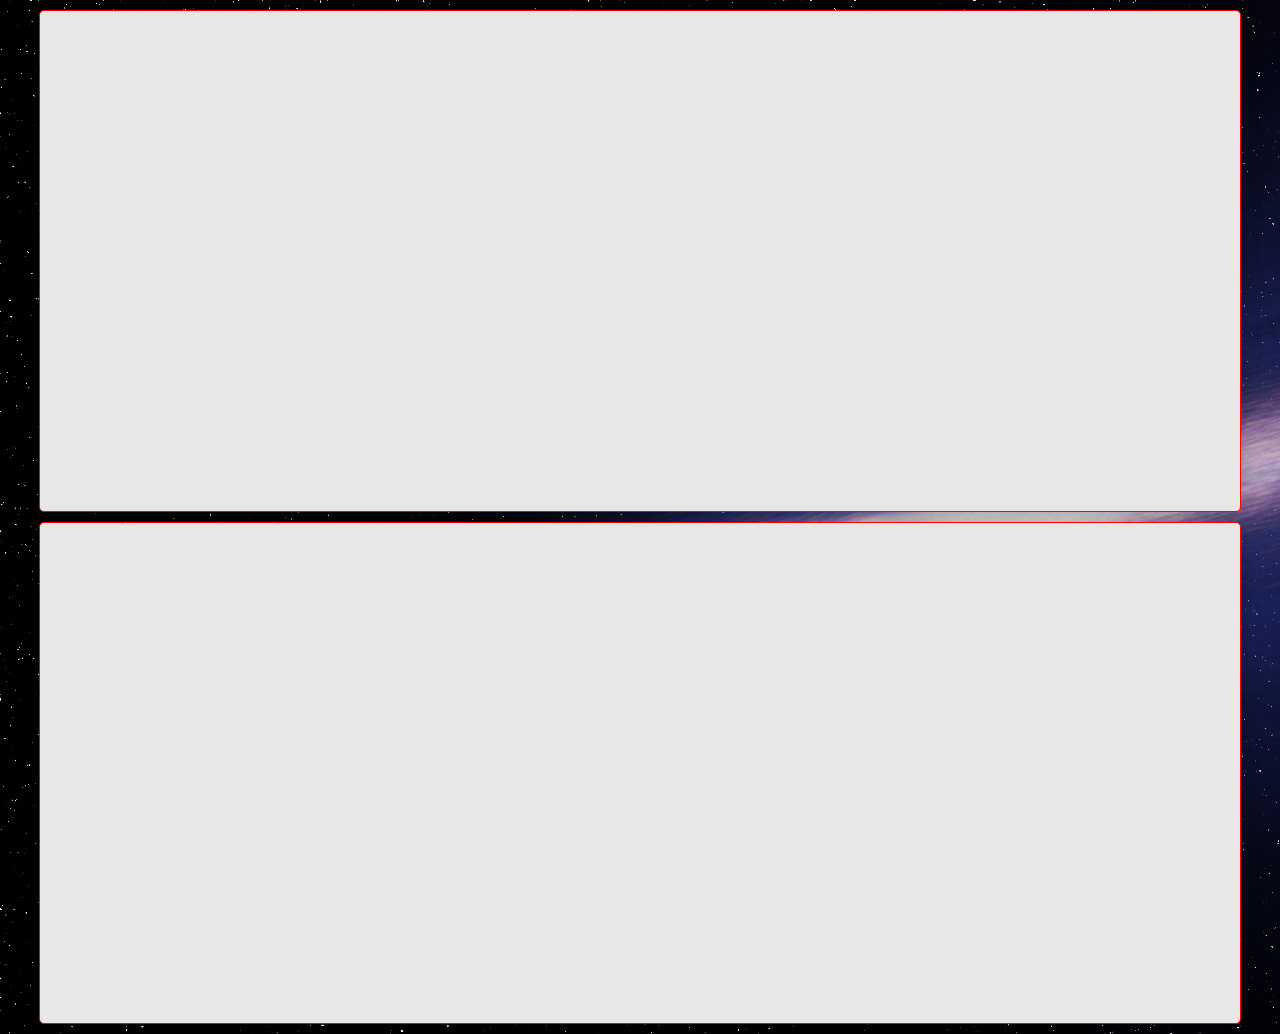
==== pages/bka_topic.html @ 345f81ac "web commit" ====
<!DOCTYPE html>
<html lang="en">

<head>
    <meta charset="UTF-8">
    <meta name="viewport" content="width=device-width, initial-scale=1.0">
    <script src="../js/vue.js"></script>
    <script src="https://apps.bdimg.com/libs/jquery/2.1.4/jquery.min.js"></script>
    <script src="../js/axios-0.18.0.js"></script>
    <link rel="stylesheet" href="https://cdn.staticfile.org/ionicons/2.0.1/css/ionicons.min.css">
    <link rel="stylesheet" href="../css/header.css">
    <link rel="stylesheet" href="../plugs/reset.css">
    <link rel="stylesheet" href="../css/bka_topic.css">
    <title>帖子列表</title>
</head>

<body>

    <div id="app">
        <div class="headerpage"></div>

        <div class="user-box">

        </div>



        <div class="topic-box">

        </div>


        <div class="reply-box">
            <ul class="reply-items">
                <li class="reply-list">


                </li>
            </ul>
        </div>




    </div>





    <script>
        $(".headerpage").load("../header.html");
    </script>

</body>

</html>
---- css/header.css ----
#header {
    width: 100%;
    height: 80px;
    line-height: 80px;
    /* background-color: gray; */
    box-shadow: 1px 1px 5px rgba(0, 0, 0, .2);
    position: relative;
    color: white;
    /* opacity: 0.5; */
}

.top-contain {
    width: 1200px;
    margin: 0 auto;
}


/* logo */

.left-logo {
    display: block;
}

.top-contain a {
    text-decoration: none;
    color: rgb(10, 39, 49);
    font-size: 17px;
    display: block;
    margin-left: 8px;
    color: white;
}


/* left daohanglan */

.left-topbar,
#header li {
    float: left;
}

.shop-cart,
.user-info {
    float: right;
}
---- css/bka_topic.css ----
body {
    background: url(../../img/bgc1.jpg) no-repeat;
    background-attachment: fixed;
}

.topic-box,
.reply-box {
    position: relative;
    /*  */
    margin: 10px auto;
    width: 1200px;
    border: 1px red solid;
    height: 500px;
    background-color: rgb(233, 230, 230);
    box-shadow: 2px 2px 20px rgba(0, 0, 0, .2);
    border-radius: 5px;
}
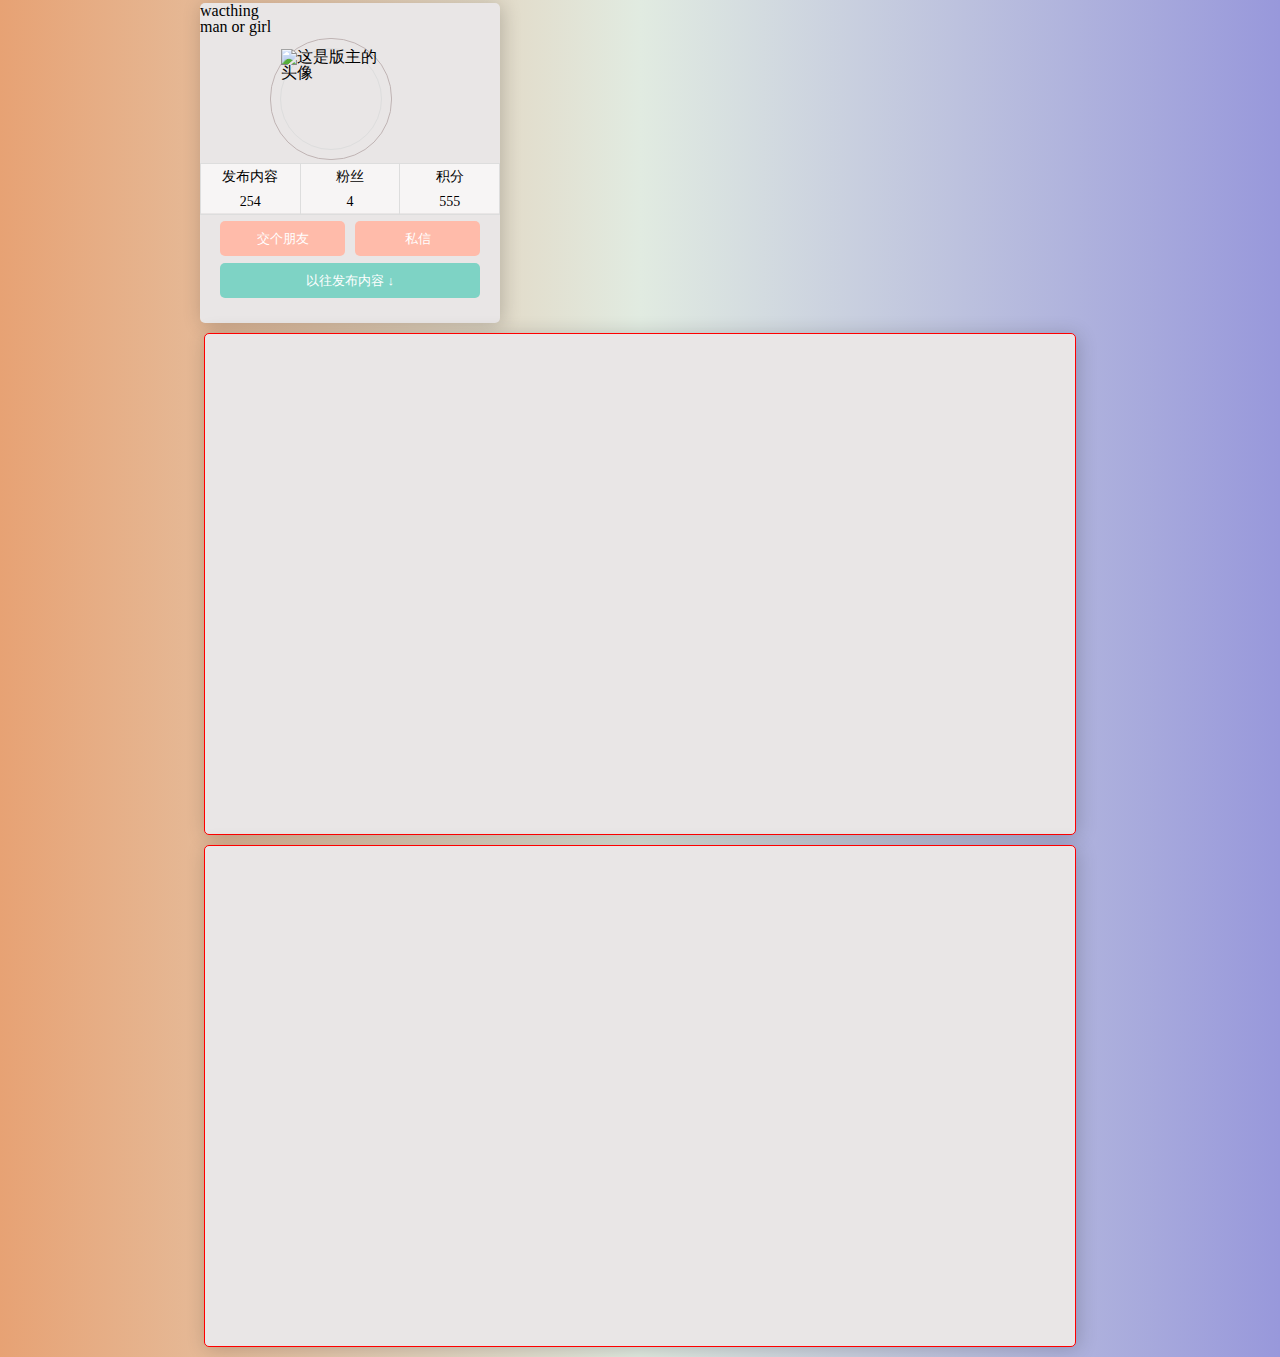
==== commit 7fcfd22a: "new topicmain" ====
--- a/pages/bka_topic.html
+++ b/pages/bka_topic.html
@@ -1,57 +1,110 @@
-<!DOCTYPE html>
-<html lang="en">
-
-<head>
-    <meta charset="UTF-8">
-    <meta name="viewport" content="width=device-width, initial-scale=1.0">
-    <script src="../js/vue.js"></script>
-    <script src="https://apps.bdimg.com/libs/jquery/2.1.4/jquery.min.js"></script>
-    <script src="../js/axios-0.18.0.js"></script>
-    <link rel="stylesheet" href="https://cdn.staticfile.org/ionicons/2.0.1/css/ionicons.min.css">
-    <link rel="stylesheet" href="../css/header.css">
-    <link rel="stylesheet" href="../plugs/reset.css">
-    <link rel="stylesheet" href="../css/bka_topic.css">
-    <title>帖子列表</title>
-</head>
-
-<body>
-
-    <div id="app">
-        <div class="headerpage"></div>
-
-        <div class="user-box">
-
-        </div>
-
-
-
-        <div class="topic-box">
-
-        </div>
-
-
-        <div class="reply-box">
-            <ul class="reply-items">
-                <li class="reply-list">
-
-
-                </li>
-            </ul>
-        </div>
-
-
-
-
-    </div>
-
-
-
-
-
-    <script>
-        $(".headerpage").load("../header.html");
-    </script>
-
-</body>
-
+<!DOCTYPE html>
+<html lang="en">
+
+<head>
+    <meta charset="UTF-8">
+    <meta name="viewport" content="width=device-width, initial-scale=1.0">
+    <script src="../js/vue.js"></script>
+    <script src="https://apps.bdimg.com/libs/jquery/2.1.4/jquery.min.js"></script>
+    <script src="../js/axios-0.18.0.js"></script>
+    <link rel="stylesheet" href="https://cdn.staticfile.org/ionicons/2.0.1/css/ionicons.min.css">
+    <link rel="stylesheet" href="../css/header.css">
+    <link rel="stylesheet" href="../plugs/reset.css">
+    <link rel="stylesheet" href="../css/bka_topic.css">
+    <title>列表</title>
+</head>
+
+<body>
+
+    <div id="app">
+        <div class="headerpage"></div>
+
+        <div class="topic-main">
+            <!-- 版主信息 -->
+            <div class="user-box">
+                <div class="topmsg">
+                    <div>wacthing</div>
+                    <div>man or girl</div>
+                </div>
+                <div class="topic-user-Icon">
+                    <div class="icon">
+                        <img src="" alt="这是版主的头像">
+                    </div>
+                </div>
+                <div class="nick-name">
+
+                </div>
+                <div class="middle-fra">
+                    <table>
+                        <tr class="middle-msg">
+
+                            <td>
+                                <div>发布内容</div>
+                                <div>254</div>
+                            </td>
+                            <td>
+                                <div>粉丝</div>
+                                <div>4</div>
+                            </td>
+                            <td>
+                                <div>积分</div>
+                                <div>555</div>
+                            </td>
+                        </tr>
+                    </table>
+                </div>
+                <div class="sol-mk">
+                    <div class="sol-meg">
+                        <span>私信</span></div>
+                    <div class="mk-frd">
+                        <span>交个朋友</span></div>
+                </div>
+                <div class="pubcont">
+                    <div class="old-content">
+                        <span>以往发布内容 ↓</span>
+                    </div>
+                </div>
+
+            </div>
+
+            <!-- 该版主的过往帖子 -->
+            <!-- disable-默认false ，hover之后true 显示过往帖子 -->
+            <div class="old-topicbox">
+
+            </div>
+            <!-- 帖子信息 -->
+            <div class="topic-box">
+
+            </div>
+
+
+        </div>
+
+
+
+        <div class="reply-box">
+            <ul class="reply-items">
+                <!-- 回复信息 -->
+                <li class="reply-list">
+
+
+                </li>
+            </ul>
+        </div>
+
+
+
+
+    </div>
+
+
+
+
+
+    <script>
+        $(".headerpage").load("../header.html");
+    </script>
+
+</body>
+
 </html>--- a/css/bka_topic.css
+++ b/css/bka_topic.css
@@ -1,17 +1,159 @@
-body {
-    background: url(../../img/bgc1.jpg) no-repeat;
-    background-attachment: fixed;
-}
-
-.topic-box,
-.reply-box {
-    position: relative;
-    /*  */
-    margin: 10px auto;
-    width: 1200px;
-    border: 1px red solid;
-    height: 500px;
-    background-color: rgb(233, 230, 230);
-    box-shadow: 2px 2px 20px rgba(0, 0, 0, .2);
-    border-radius: 5px;
+body {
+    /* background: url(../../img/bgc1.jpg) no-repeat; */
+    /* background-attachment: fixed; */
+    /* height: 100%; */
+    /* background-color: white; */
+    /* 浏览器不支持的时候显示 */
+    background-image: linear-gradient(to right, rgba(231, 162, 116), rgb(225, 235, 225), rgb(152, 152, 219));
+    /* 标准的语法（必须放在最后） */
+    /* background-attachment: fixed; */
+}
+
+.topic-box,
+.reply-box {
+    /* position: relative; */
+    /*  */
+    margin: 10px auto;
+    width: 870px;
+    border: 1px red solid;
+    height: 500px;
+    /* background-color: rgb(233, 230, 230);
+    box-shadow: 2px 2px 20px rgba(0, 0, 0, .2); */
+    /* border-radius: 5px; */
+}
+
+.user-box,
+.old-topicbox,
+.topic-box,
+.reply-box {
+    position: relative;
+    background-color: rgb(233, 230, 230);
+    box-shadow: 2px 2px 20px rgba(0, 0, 0, .2);
+    border-radius: 5px;
+}
+
+
+/* 版主信息 */
+
+.user-box {
+    position: relative;
+    width: 300px;
+    height: 320px;
+    /* background-color: rgba(233, 230, 230, 0.8); */
+    left: 200px;
+}
+
+.topmsg,
+.topic-user-Icon,
+.nick-name,
+.old-content,
+.middle-msg,
+.icon,
+.sol-mk,
+.pubcont {
+    margin-top: 3px;
+}
+
+
+/* .nick-name,
+.old-content,
+.sol-meg,
+.mk-frd,
+.middle-msg,
+.icon {
+    border: 1px red solid;
+} */
+
+.topic-user-Icon {
+    position: relative;
+    left: 70px;
+    width: 120px;
+    height: 120px;
+    border-radius: 60px;
+    border: 1px rgb(192, 180, 180) solid;
+    /* box-shadow: inside 5px 5px 20px rgba(92, 81, 81, 0.2); */
+}
+
+.icon {
+    position: relative;
+    left: 9px;
+    top: 6px;
+    width: 100px;
+    height: 100px;
+    border-radius: 60px;
+    border: 1px solid rgb(221, 221, 221);
+}
+
+
+/* 中间内容 */
+
+.middle-fra {
+    width: 100%;
+    height: 50px;
+    /* border: 1px rebeccapurple solid; */
+    background-color: rgb(247, 245, 245);
+    cursor: default;
+}
+
+.middle-msg td {
+    width: 100px;
+    text-align: center;
+    line-height: 25px;
+    border: 1px solid rgb(221, 221, 221);
+    border-radius: 5px;
+    font-size: 14px;
+}
+
+
+/* 定义按钮 */
+
+.sol-mk {
+    /* position: relative; */
+    /* border: 1px red solid; */
+}
+
+.pubcont {
+    /* position: relative; */
+    /* border: 1px red solid; */
+}
+
+.sol-meg,
+.mk-frd,
+.old-content {
+    /* position: relative; */
+    margin-top: 5px;
+    cursor: pointer;
+    height: 35px;
+    line-height: 35px;
+    text-align: center;
+    color: rgb(255, 255, 255);
+    border-radius: 5px;
+    font-size: 13px;
+    /* font-weight: bold; */
+}
+
+
+/* .sol-meg,
+.mk-frd, */
+
+.sol-meg {
+    width: 125px;
+    float: right;
+    margin-right: 20px;
+    background-color: #fba;
+}
+
+.mk-frd {
+    width: 125px;
+    margin-left: 20px;
+    float: left;
+    background-color: #fba;
+}
+
+.old-content {
+    /* top: 35px; */
+    width: 260px;
+    margin-left: 20px;
+    margin-top: 50px;
+    background-color: rgb(126, 211, 197);
 }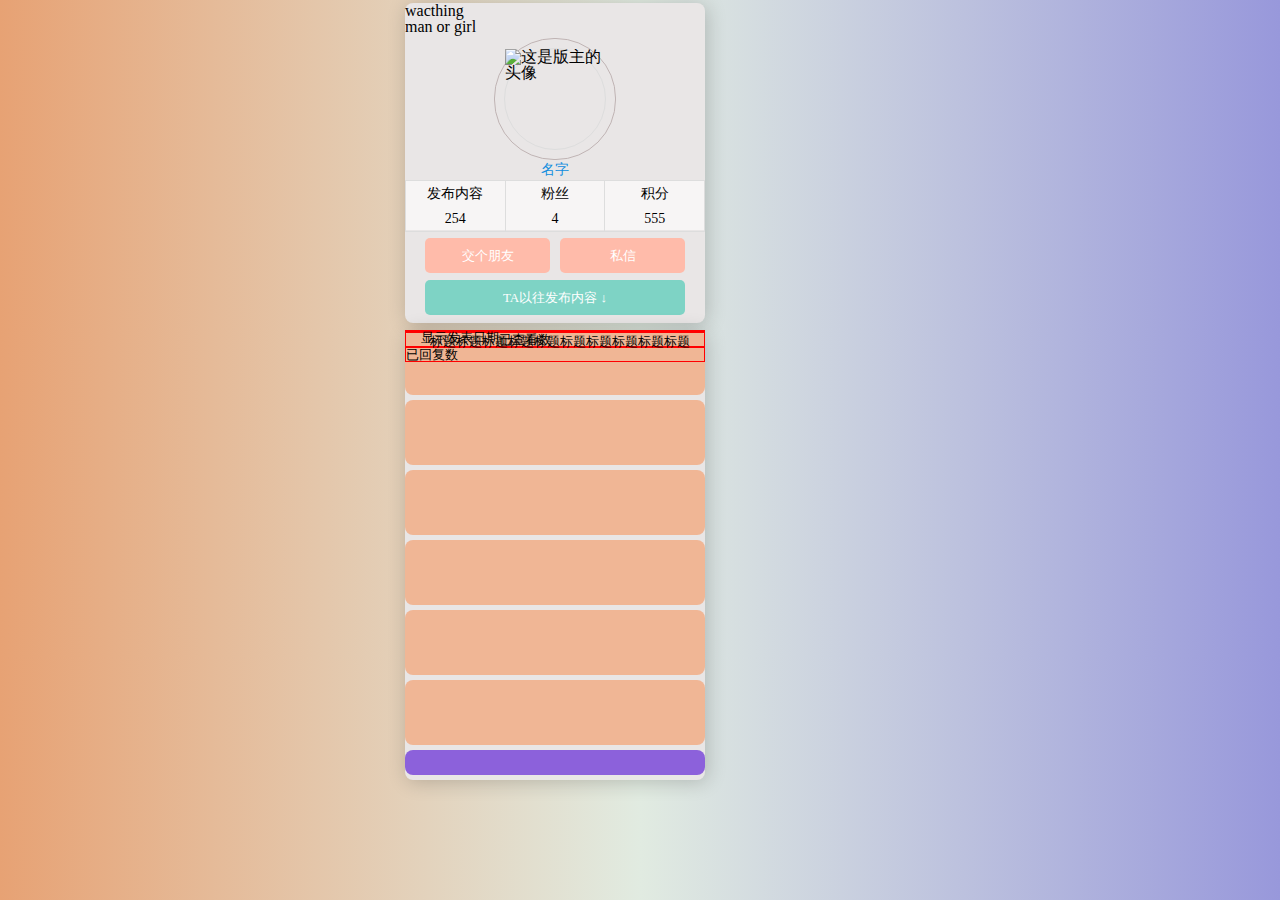
==== commit aac87eb5: "修改了即使老列表展示" ====
--- a/pages/bka_topic.html
+++ b/pages/bka_topic.html
@@ -1,5 +1,5 @@
 <!DOCTYPE html>
-<html lang="en">
+<html lang="ch">
 
 <head>
     <meta charset="UTF-8">
@@ -11,6 +11,7 @@
     <link rel="stylesheet" href="../css/header.css">
     <link rel="stylesheet" href="../plugs/reset.css">
     <link rel="stylesheet" href="../css/bka_topic.css">
+
     <title>列表</title>
 </head>
 
@@ -27,12 +28,12 @@
                     <div>man or girl</div>
                 </div>
                 <div class="topic-user-Icon">
-                    <div class="icon">
+                    <div class="iconc">
                         <img src="" alt="这是版主的头像">
                     </div>
                 </div>
                 <div class="nick-name">
-
+                    <span>名字</span>
                 </div>
                 <div class="middle-fra">
                     <table>
@@ -61,17 +62,64 @@
                 </div>
                 <div class="pubcont">
                     <div class="old-content">
-                        <span>以往发布内容 ↓</span>
+                        <span>TA以往发布内容 ↓</span>
                     </div>
+                </div>
+
+                <!-- 该版主的过往帖子 -->
+                <!-- disable-默认false ，hover之后true 显示过往帖子 -->
+                <div class="old-topicbox">
+                    <ul>
+                        <li class="old-item">
+                            <div class="oltitlebx">
+                                <div class="icon1">
+                                    <i class="icon ion-clipboard"></i>
+                                </div>
+                                <div class="oltitle">
+                                    标题标题标题标题标题标题标题标题标题标题
+                                </div>
+                            </div>
+
+                            <div class="postimebx">
+                                <i class="icon ion-android-bookmark"></i>
+                                <div class="postime">显示发表日期</div>
+                            </div>
+
+
+                            <div class="viewnumbx">
+                                <i class="icon ion-outlet"></i>
+                                <div class="viewnum">已查看数</div>
+                            </div>
+
+                            <div class="replynumbx">
+                                <i class="icon ion-chatbubble-working"></i>
+                                <div class="replynum">已回复数</div>
+                            </div>
+
+
+                        </li>
+                        <li class="old-item">
+                            <div></div>
+                        </li>
+                        <li class="old-item">
+                            <div></div>
+                        </li>
+                        <li class="old-item">
+                            <div></div>
+                        </li>
+                        <li class="old-item">
+                            <div></div>
+                        </li>
+                        <li class="old-item">
+                            <div></div>
+                        </li>
+                    </ul>
+                    <div class="op-page"></div>
                 </div>
 
             </div>
 
-            <!-- 该版主的过往帖子 -->
-            <!-- disable-默认false ，hover之后true 显示过往帖子 -->
-            <div class="old-topicbox">
 
-            </div>
             <!-- 帖子信息 -->
             <div class="topic-box">
 
--- a/css/bka_topic.css
+++ b/css/bka_topic.css
@@ -9,10 +9,16 @@
     /* background-attachment: fixed; */
 }
 
+.topic-main {
+    width: 870px;
+    margin: 0 auto;
+}
+
 .topic-box,
 .reply-box {
     /* position: relative; */
     /*  */
+    display: none;
     margin: 10px auto;
     width: 870px;
     border: 1px red solid;
@@ -29,7 +35,7 @@
     position: relative;
     background-color: rgb(233, 230, 230);
     box-shadow: 2px 2px 20px rgba(0, 0, 0, .2);
-    border-radius: 5px;
+    border-radius: 8px;
 }
 
 
@@ -48,7 +54,7 @@
 .nick-name,
 .old-content,
 .middle-msg,
-.icon,
+.iconc,
 .sol-mk,
 .pubcont {
     margin-top: 3px;
@@ -66,7 +72,7 @@
 
 .topic-user-Icon {
     position: relative;
-    left: 70px;
+    left: 89px;
     width: 120px;
     height: 120px;
     border-radius: 60px;
@@ -74,7 +80,7 @@
     /* box-shadow: inside 5px 5px 20px rgba(92, 81, 81, 0.2); */
 }
 
-.icon {
+.iconc {
     position: relative;
     left: 9px;
     top: 6px;
@@ -82,6 +88,14 @@
     height: 100px;
     border-radius: 60px;
     border: 1px solid rgb(221, 221, 221);
+}
+
+.nick-name {
+    text-align: center;
+    font-size: 14px;
+    margin-top: 3px;
+    margin-bottom: 3px;
+    color: rgb(16, 141, 222);
 }
 
 
@@ -105,17 +119,12 @@
 }
 
 
+/* .middle-msg td:hover {
+    background-color: black;
+} */
+
+
 /* 定义按钮 */
-
-.sol-mk {
-    /* position: relative; */
-    /* border: 1px red solid; */
-}
-
-.pubcont {
-    /* position: relative; */
-    /* border: 1px red solid; */
-}
 
 .sol-meg,
 .mk-frd,
@@ -156,4 +165,66 @@
     margin-left: 20px;
     margin-top: 50px;
     background-color: rgb(126, 211, 197);
+}
+
+.old-topicbox {
+    position: relative;
+    top: 15px;
+    width: 300px;
+    height: 450px;
+    /* 500显示5跳，50留着分页 */
+}
+
+.old-item {
+    position: relative;
+    margin-bottom: 5px;
+    height: 65px;
+    width: 300px;
+    background-color: rgb(240, 182, 149);
+    border-radius: 8px;
+    font-size: 13px;
+}
+
+
+/* .old-topicbox li:hover {
+    cursor: pointer;
+} */
+
+
+/* .old-topicbox .old-item i {} */
+
+.old-item i {
+    font-size: 12px;
+}
+
+.old-item .oltitle {
+    width: 260px;
+    position: absolute;
+    top: 5px;
+    left: 25px;
+    white-space: nowrap;
+    /* 不换行 */
+    overflow: hidden;
+    /* 内容超出宽度时隐藏超出部分的内容 */
+    text-overflow: ellipsis;
+}
+
+.postimebx,
+.viewnumbx,
+.replynumbx {
+    /* margin-top: 50px; */
+    border: red 1px solid;
+}
+
+.postime {
+    float: left;
+    margin-left: 15px;
+}
+
+.op-page {
+    margin-bottom: 5px;
+    height: 25px;
+    width: 300px;
+    background-color: rgb(140, 97, 219);
+    border-radius: 8px;
 }